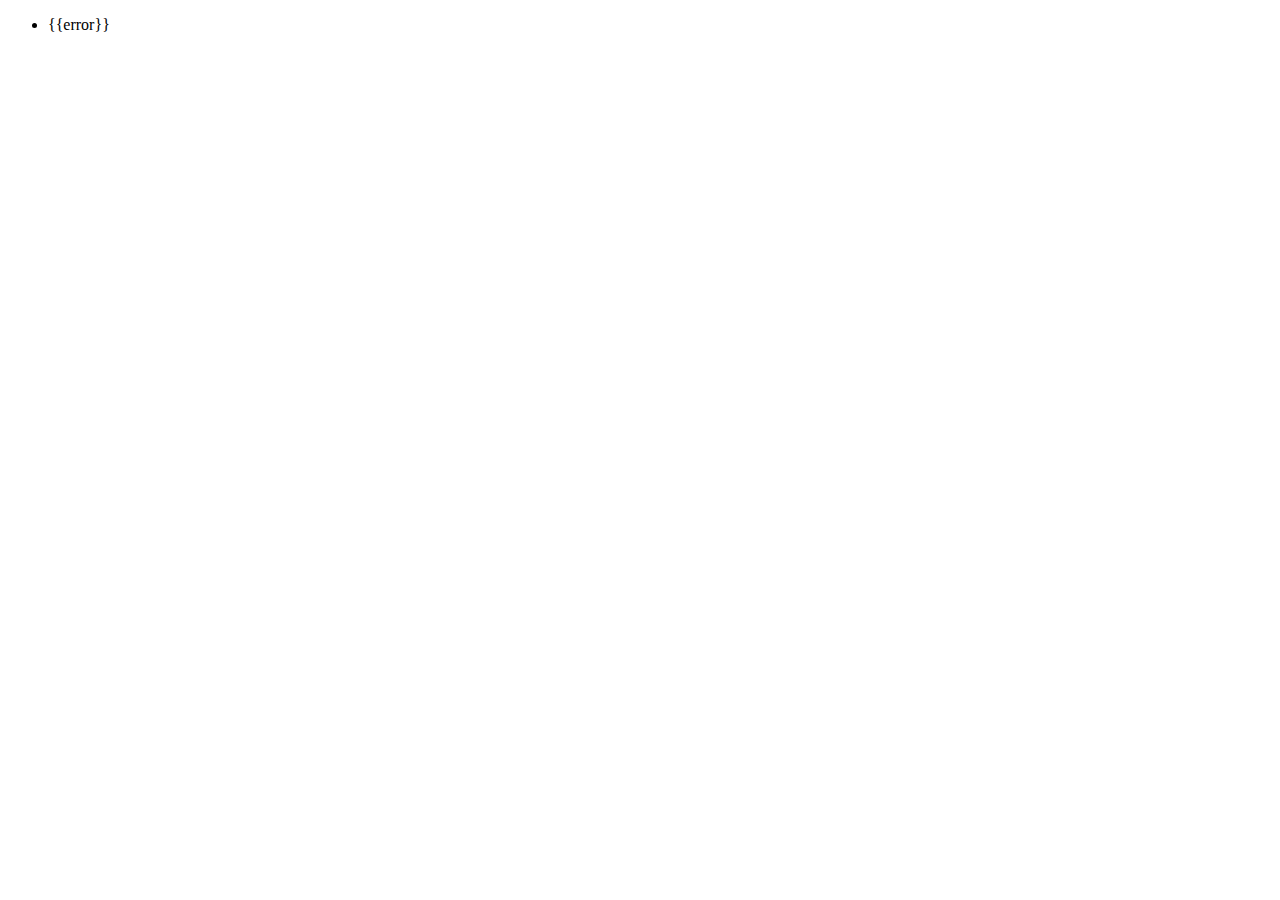
==== EFWithExistingDb/index.html @ 8ba3393b "initial commit" ====
﻿<!DOCTYPE html>
<html>
<head>
    <title></title>
	<meta charset="utf-8" />
    <meta name="viewport" content="width=device-width, initial-scale=1.0">
    <link href="../Content/bootstrap/mixins/*.less" rel="stylesheet/less" type="text/css" >    
    <link href="../Content/bootstrap.css" rel="stylesheet" />        
    <link href="../Content/Site.css" rel="stylesheet" />
    
</head>
<body>
    <div class="container" ng-app="northwindApp">
        <ul class="alert alert-danger alert-dismissable" ng-show="errors && errors.length">
        <li ng-repeat="error in errors">
            {{error}}
        </li>
        </ul>
        <div ng-view></div>
    </div>


    <script src="../Scripts/jquery-1.9.1.min.js"></script>
    <script src="../Scripts/bootstrap.js"></script>
    <script src="../Scripts/angular.js"></script>
    <script src="../Scripts/angular-route.js"></script>
    <script src="../Scripts/angular-resource.js"></script>
    <script src="../Scripts/app/resource.js"></script>
    <script src="../Scripts/app/northwindApp.js"></script>
    <script src="../Scripts/app/productController.js"></script>
    <script src="../Scripts/app/categoryController.js"></script>
    

</body>
</html>
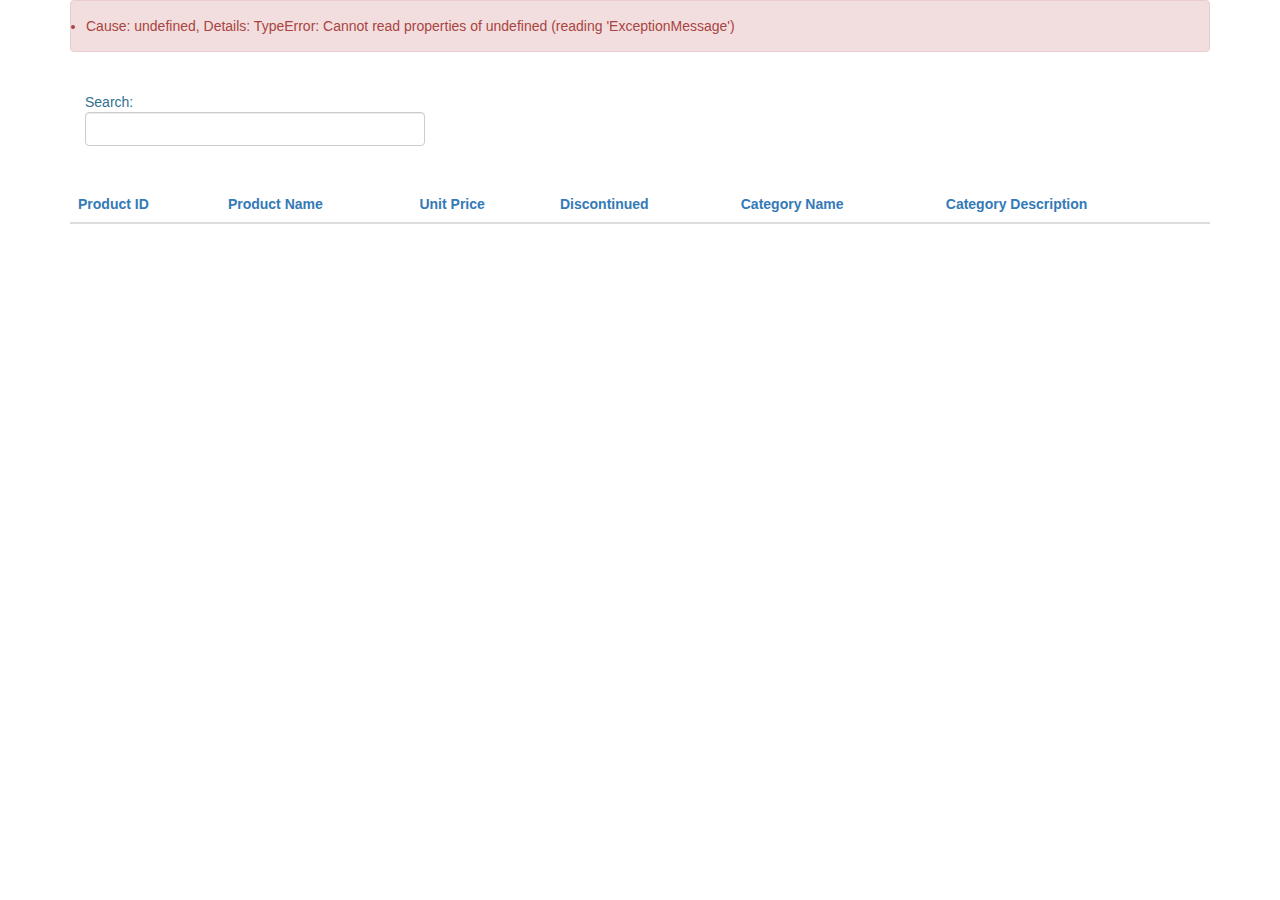
==== commit a953442d: "Minor" ====
--- a/EFWithExistingDb/index.html
+++ b/EFWithExistingDb/index.html
@@ -4,9 +4,9 @@
     <title></title>
 	<meta charset="utf-8" />
     <meta name="viewport" content="width=device-width, initial-scale=1.0">
-    <link href="../Content/bootstrap/mixins/*.less" rel="stylesheet/less" type="text/css" >    
-    <link href="../Content/bootstrap.css" rel="stylesheet" />        
-    <link href="../Content/Site.css" rel="stylesheet" />
+    <link href="Content/bootstrap/mixins/*.less" rel="stylesheet/less" type="text/css" >    
+    <link href="Content/bootstrap.css" rel="stylesheet" />        
+    <link href="Content/Site.css" rel="stylesheet" />
     
 </head>
 <body>
@@ -20,15 +20,15 @@
     </div>
 
 
-    <script src="../Scripts/jquery-1.9.1.min.js"></script>
-    <script src="../Scripts/bootstrap.js"></script>
-    <script src="../Scripts/angular.js"></script>
-    <script src="../Scripts/angular-route.js"></script>
-    <script src="../Scripts/angular-resource.js"></script>
-    <script src="../Scripts/app/resource.js"></script>
-    <script src="../Scripts/app/northwindApp.js"></script>
-    <script src="../Scripts/app/productController.js"></script>
-    <script src="../Scripts/app/categoryController.js"></script>
+    <script src="Scripts/jquery-1.9.1.js"></script>
+    <script src="Scripts/bootstrap.js"></script>
+    <script src="Scripts/angular.js"></script>
+    <script src="Scripts/angular-route.js"></script>
+    <script src="Scripts/angular-resource.js"></script>
+    <script src="Scripts/app/resource.js"></script>
+    <script src="Scripts/app/northwindApp.js"></script>
+    <script src="Scripts/app/productController.js"></script>
+    <script src="Scripts/app/categoryController.js"></script>
     
 
 </body>
--- a/EFWithExistingDb/Content/Site.css
+++ b/EFWithExistingDb/Content/Site.css
@@ -0,0 +1,7 @@
+﻿body {
+}
+
+.row
+{
+    margin-bottom:25px;
+}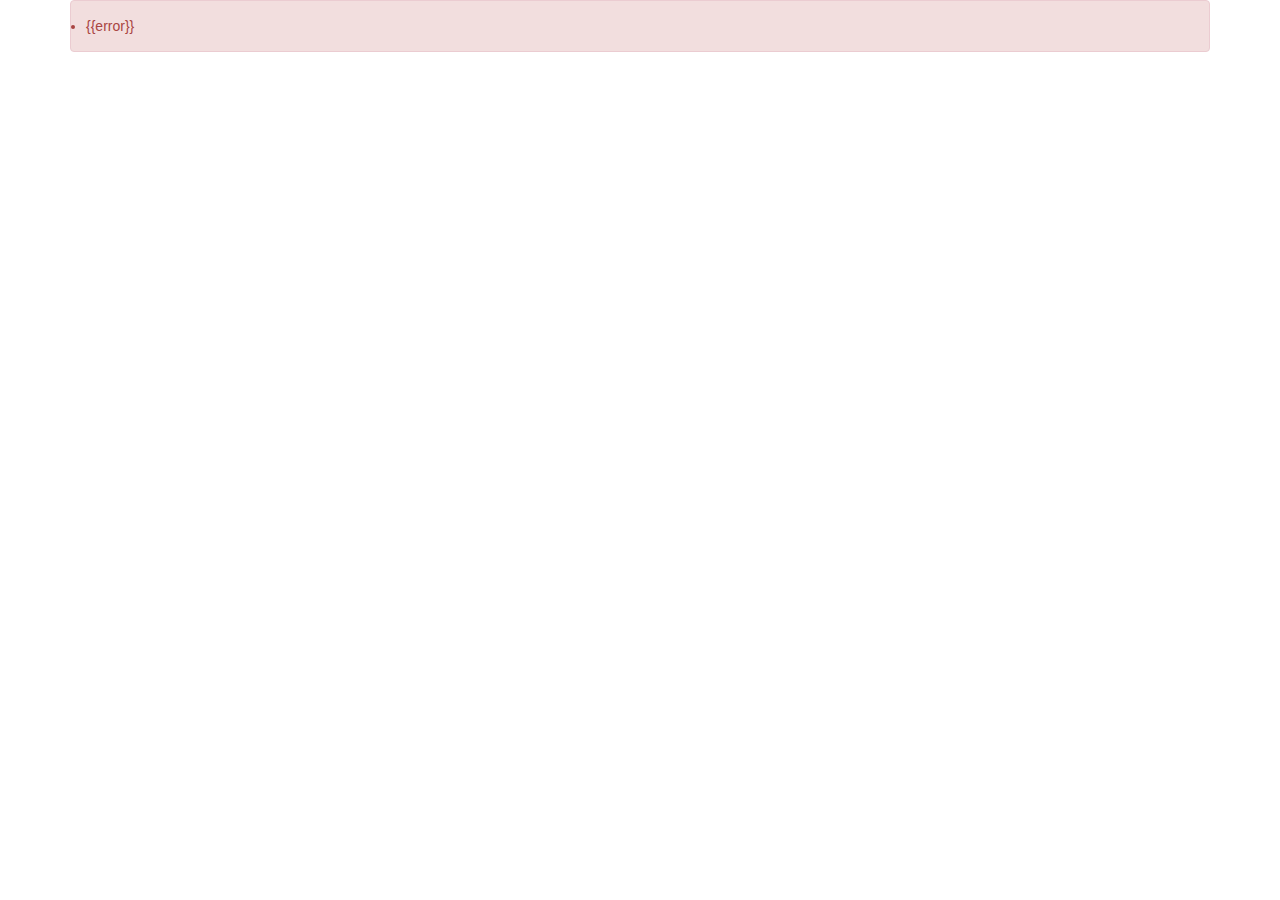
==== commit 0cd9aa8b: "Removed # in URL" ====
--- a/EFWithExistingDb/index.html
+++ b/EFWithExistingDb/index.html
@@ -7,7 +7,7 @@
     <link href="Content/bootstrap/mixins/*.less" rel="stylesheet/less" type="text/css" >    
     <link href="Content/bootstrap.css" rel="stylesheet" />        
     <link href="Content/Site.css" rel="stylesheet" />
-    
+    <base href="/" />
 </head>
 <body>
     <div class="container" ng-app="northwindApp">
